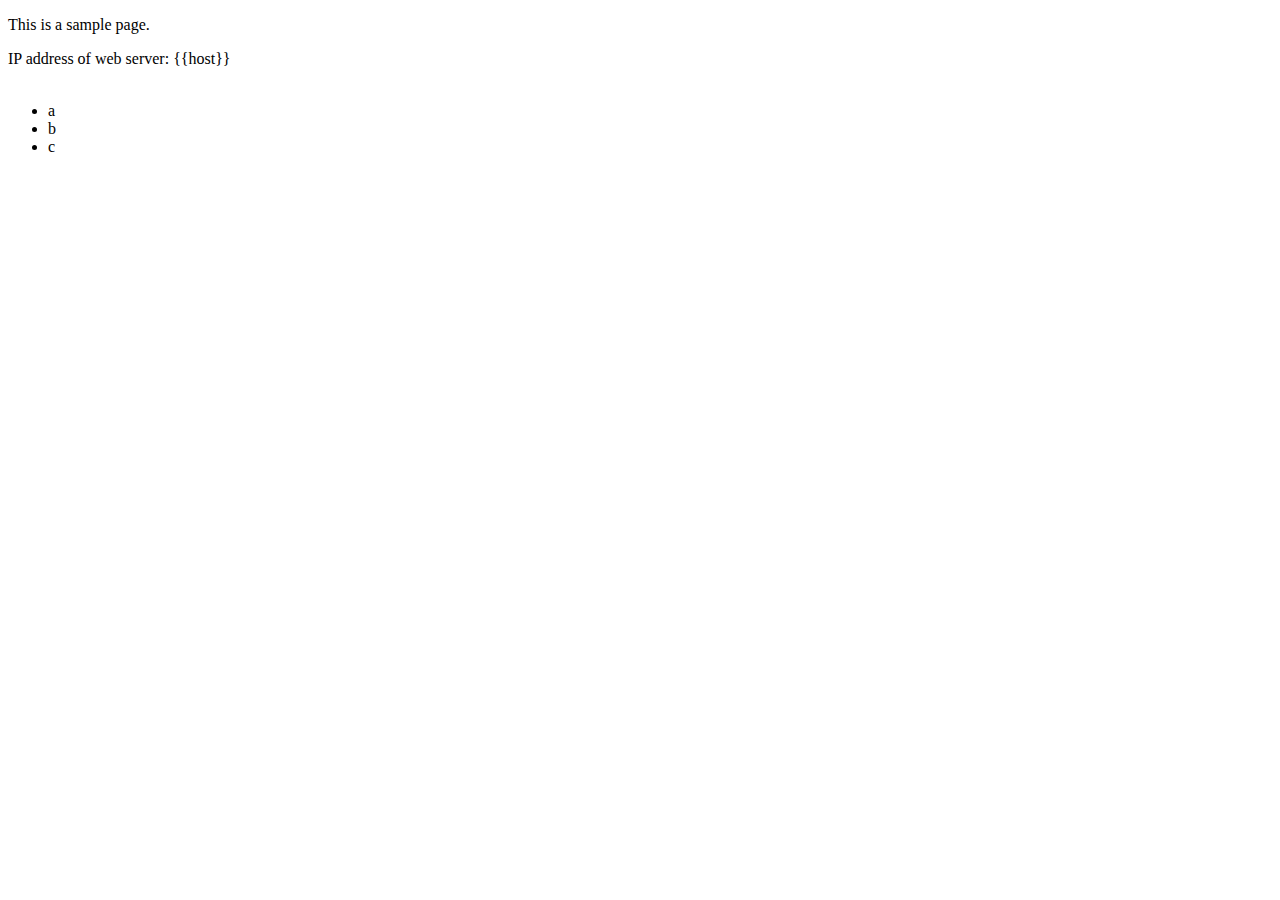
==== web/html5/index.html @ 5dfdcdc5 "Merge branch 'master' of https://github.com/araobp/iot-wireless" ====
<!DOCTYPE html>
<html>
  <head>
    <script src="https://jp.vuejs.org/js/vue.js"></script>
  </head>
  <body>
    <p>This is a sample page.</p>
    <div id="app">
      IP address of web server: {{host}}
    </div>
    <br>
    <script>
      const host = window.location.hostname;
      var app = new Vue({
        el: '#app',
        data: {
          host: '' 
        }
      });
      app.host = host; 
      
    </script>
    <ul>
      <li>a
      <li>b
      <li>c
    </ul>
  </body>
</html>
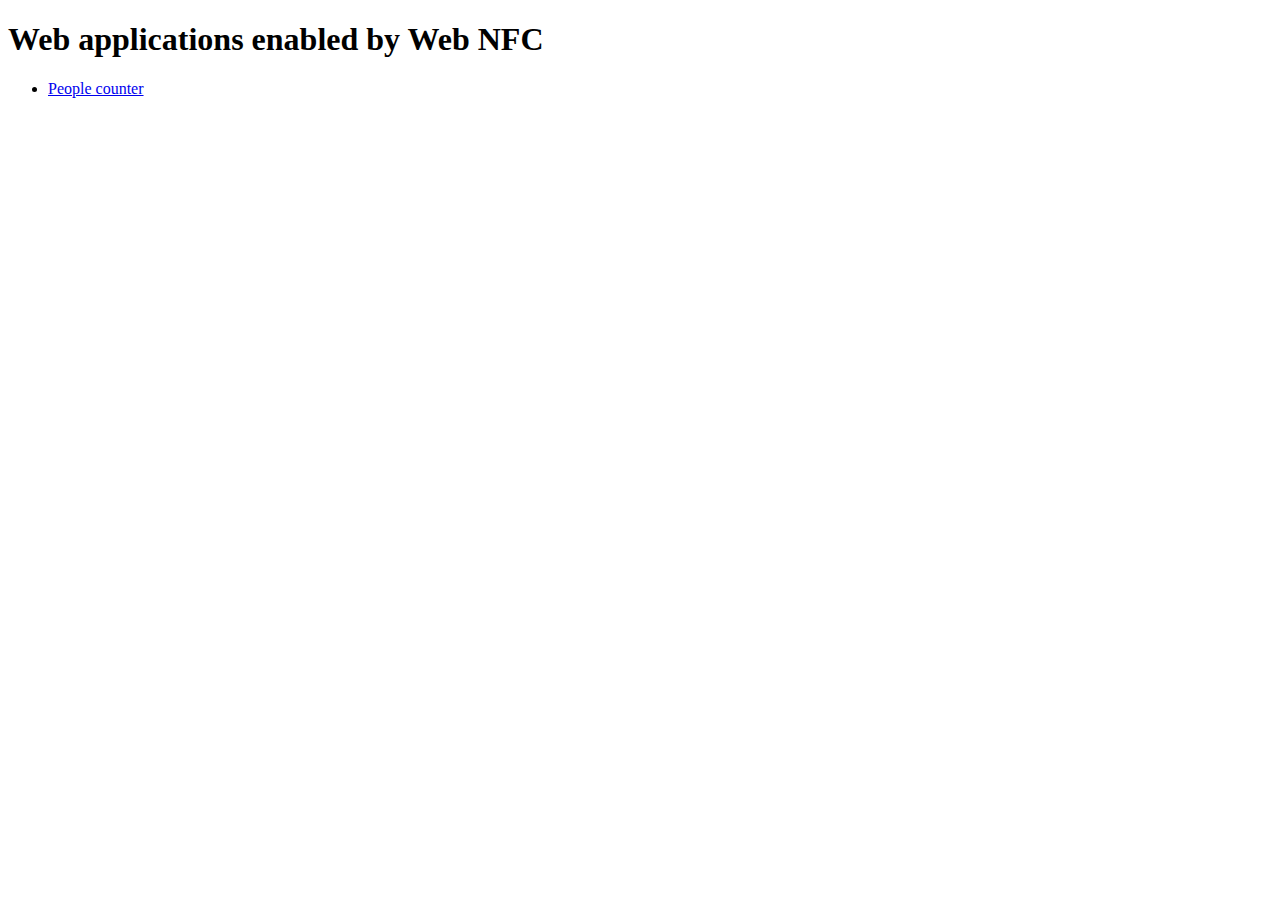
==== commit 0aef332f: "update" ====
--- a/web/html5/index.html
+++ b/web/html5/index.html
@@ -1,29 +1,12 @@
 <!DOCTYPE html>
 <html>
   <head>
-    <script src="https://jp.vuejs.org/js/vue.js"></script>
   </head>
   <body>
-    <p>This is a sample page.</p>
-    <div id="app">
-      IP address of web server: {{host}}
-    </div>
-    <br>
-    <script>
-      const host = window.location.hostname;
-      var app = new Vue({
-        el: '#app',
-        data: {
-          host: '' 
-        }
-      });
-      app.host = host; 
-      
-    </script>
+    <H1>Web applications enabled by Web NFC</h1>
+    
     <ul>
-      <li>a
-      <li>b
-      <li>c
+      <li><a href="./nfc_sample/main.html">People counter</a>
     </ul>
   </body>
 </html>
